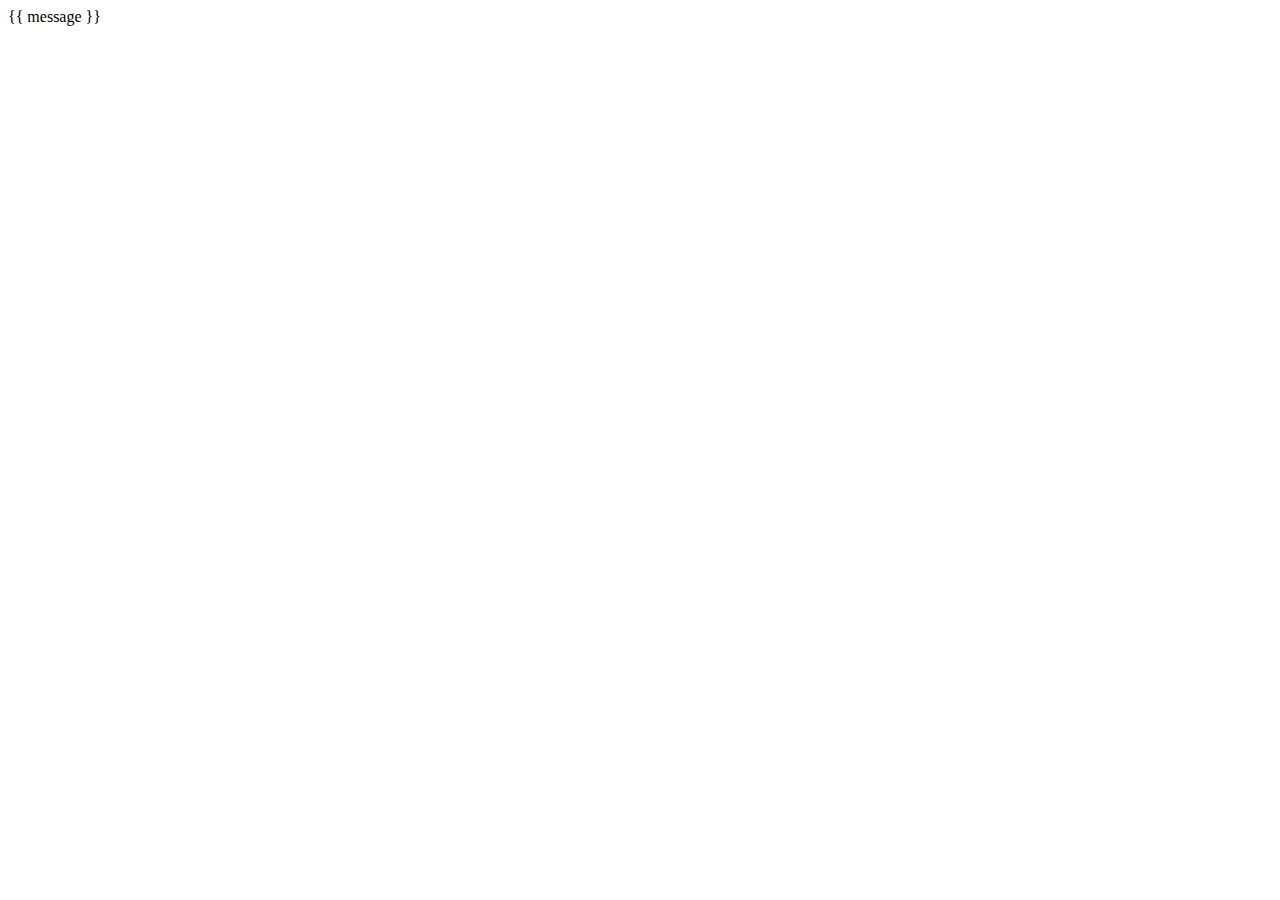
==== index.html @ 9797179c "Added layout_editor" ====
<!DOCTYPE html>

<html>
<head>
 <title>New ZeroNet site!</title>
 <meta charset="utf-8">
 <meta http-equiv="content-type" content="text/html; charset=utf-8" />
 <base href="" target="_top" id="base">
 <script>base.href = document.location.href.replace("/media", "").replace("index.html", "").replace(/[&?]wrapper=False/, "").replace(/[&?]wrapper_nonce=[A-Za-z0-9]+/, "")</script>
 <script type="text/javascript" src="js/vue.js"></script>
</head>
<body>

<div id="out"></div>

<script type="text/javascript" src="js/ZeroFrame.js"></script>
<script>

class Page extends ZeroFrame {
    setSiteInfo(site_info) {
        var out = document.getElementById("out")
        out.innerHTML =
            "Page address: " + site_info.address +
            "<br>- Peers: " + site_info.peers +
            "<br>- Size: " + site_info.settings.size +
            "<br>- Modified: " + (new Date(site_info.content.modified*1000))
    }

    onOpenWebsocket() {
        this.cmd("siteInfo", [], function(site_info) {
            page.setSiteInfo(site_info)
        })
    }

    onRequest(cmd, message) {
        if (cmd == "setSiteInfo")
            this.setSiteInfo(message.params)
        else
            this.log("Unknown incoming message:", cmd)
    }
}
page = new Page()
</script>

<div id="app" v-bind:title="message">
    {{ message }}
  </div>

  <script>
    var app = new Vue({
      el: '#app',
      data: {
        message: 'Hello Vue!'
      }
    })
  </script>

</body>
</html>
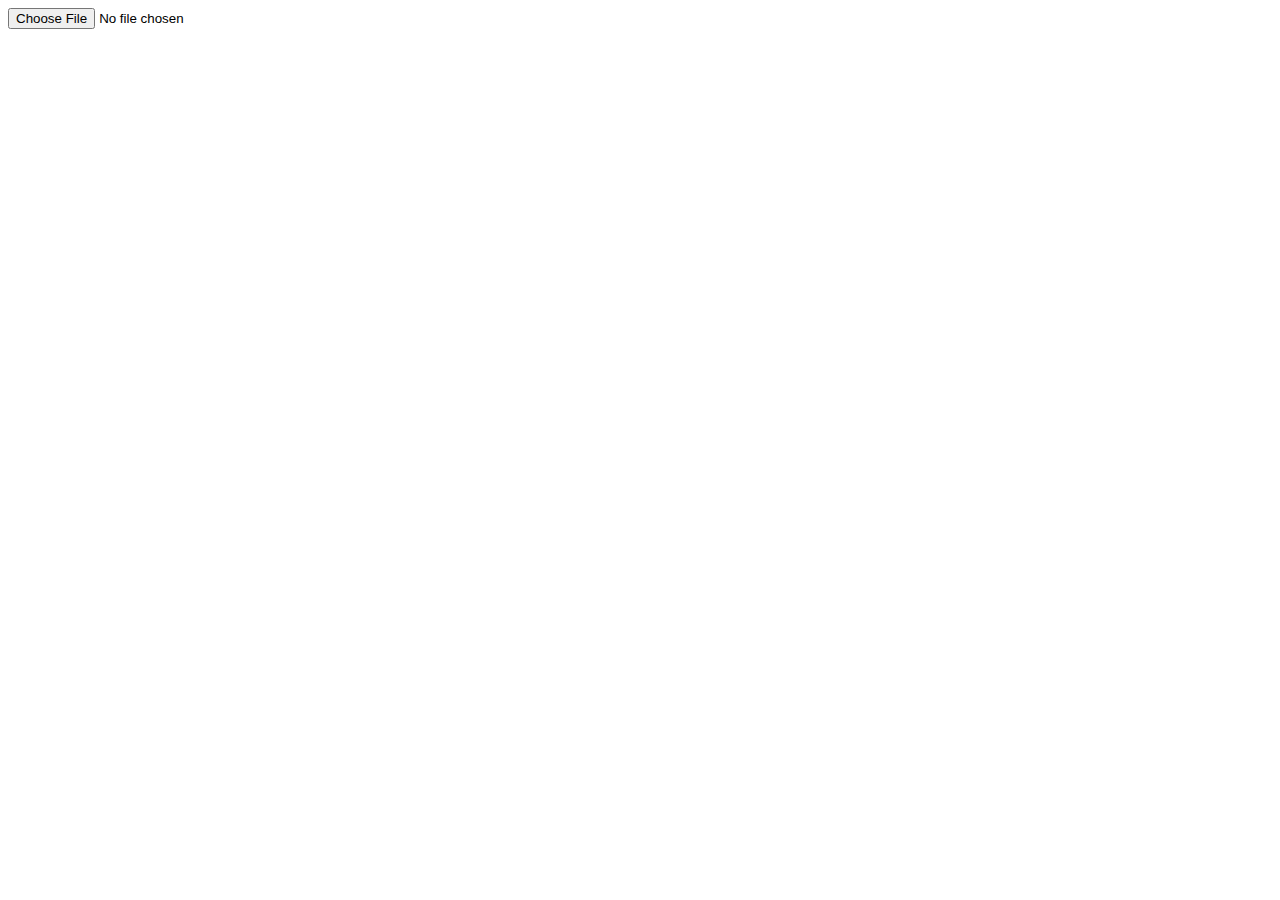
==== commit da2cf47e: "added picture upload" ====
--- a/index.html
+++ b/index.html
@@ -42,18 +42,11 @@
 page = new Page()
 </script>
 
-<div id="app" v-bind:title="message">
-    {{ message }}
-  </div>
+<div id="app">
+    <input type="file" id="input_file" @change="picUpload">
+</div>
 
-  <script>
-    var app = new Vue({
-      el: '#app',
-      data: {
-        message: 'Hello Vue!'
-      }
-    })
-  </script>
+<script type="text/javascript" src="js/vuescripts.js"></script>
 
 </body>
 </html>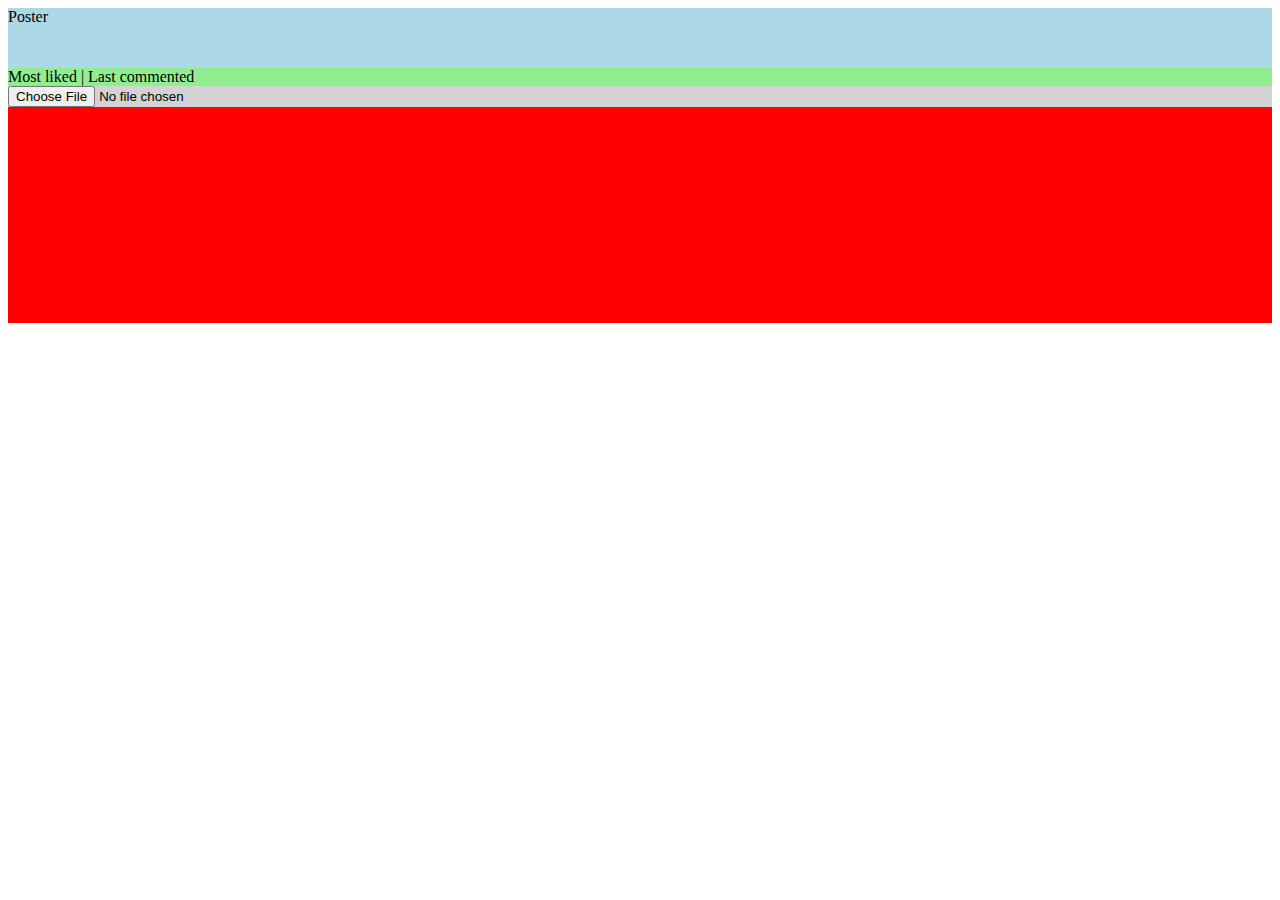
==== commit 6dde7070: "added basic page layout" ====
--- a/index.html
+++ b/index.html
@@ -2,51 +2,58 @@
 
 <html>
 <head>
- <title>New ZeroNet site!</title>
- <meta charset="utf-8">
- <meta http-equiv="content-type" content="text/html; charset=utf-8" />
- <base href="" target="_top" id="base">
- <script>base.href = document.location.href.replace("/media", "").replace("index.html", "").replace(/[&?]wrapper=False/, "").replace(/[&?]wrapper_nonce=[A-Za-z0-9]+/, "")</script>
- <script type="text/javascript" src="js/vue.js"></script>
+    <title>New ZeroNet site!</title>
+    <meta charset="utf-8">
+    <meta http-equiv="content-type" content="text/html; charset=utf-8" />
+    <meta name="viewport" content="width=device-width, initial-scale=1">
+    <base href="" target="_top" id="base">
+    <link rel="stylesheet" href="css/font-awesome.min.css">
+    <link rel="stylesheet" href="css/bulma.min.css">
+    <link rel="stylesheet" href="css/layout.css">
+    <script>base.href = document.location.href
+            .replace("/media", "")
+            .replace("index.html", "")
+            .replace(/[&?]wrapper=False/, "")
+            .replace(/[&?]wrapper_nonce=[A-Za-z0-9]+/, "")
+    </script>
+    <script type="text/javascript" src="js/vue.js"></script>
 </head>
 <body>
+<!--     <div id="app">
+        <input type="file" id="input-file" @change="picUpload">
+    </div> -->
+    <div id="root">
+        <div id="header">
+            <div class="container">
+                Poster
+            </div>
+        </div>
+        <div id="body">
+            <div class="container">
+                <div id="top-posts">
+                    Most liked | Last commented
+                </div>
+                <div id="new-post">
+                    <input type="file" id="input-file" @change="picUpload">
+                </div>
+                <div class="post">
+                    <div class="columns">
+                        <div class="column">
+                            <br><br><br><br>
+                        </div>
+                        <div class="column is-7">
+                            <br><br><br><br>
+                        </div>
+                        <div class="column is-4">
+                            <br><br><br><br>
+                        </div>
+                </div>
+            </div>
+        </div>
 
-<div id="out"></div>
 
-<script type="text/javascript" src="js/ZeroFrame.js"></script>
-<script>
-
-class Page extends ZeroFrame {
-    setSiteInfo(site_info) {
-        var out = document.getElementById("out")
-        out.innerHTML =
-            "Page address: " + site_info.address +
-            "<br>- Peers: " + site_info.peers +
-            "<br>- Size: " + site_info.settings.size +
-            "<br>- Modified: " + (new Date(site_info.content.modified*1000))
-    }
-
-    onOpenWebsocket() {
-        this.cmd("siteInfo", [], function(site_info) {
-            page.setSiteInfo(site_info)
-        })
-    }
-
-    onRequest(cmd, message) {
-        if (cmd == "setSiteInfo")
-            this.setSiteInfo(message.params)
-        else
-            this.log("Unknown incoming message:", cmd)
-    }
-}
-page = new Page()
-</script>
-
-<div id="app">
-    <input type="file" id="input_file" @change="picUpload">
-</div>
-
-<script type="text/javascript" src="js/vuescripts.js"></script>
-
+    <script type="text/javascript" src="js/ZeroFrame.js"></script>
+    <script type="text/javascript" src="js/page.js"></script>
+    <script type="text/javascript" src="js/vuescripts.js"></script>
 </body>
 </html>--- a/css/layout.css
+++ b/css/layout.css
@@ -0,0 +1,16 @@
+#header {
+	height: 60px;
+	background-color: lightblue;
+}
+
+#body {
+	background-color: lightgray;
+}
+
+#top-posts {
+	background-color: lightgreen;
+}
+
+.post {
+	background-color: red;
+}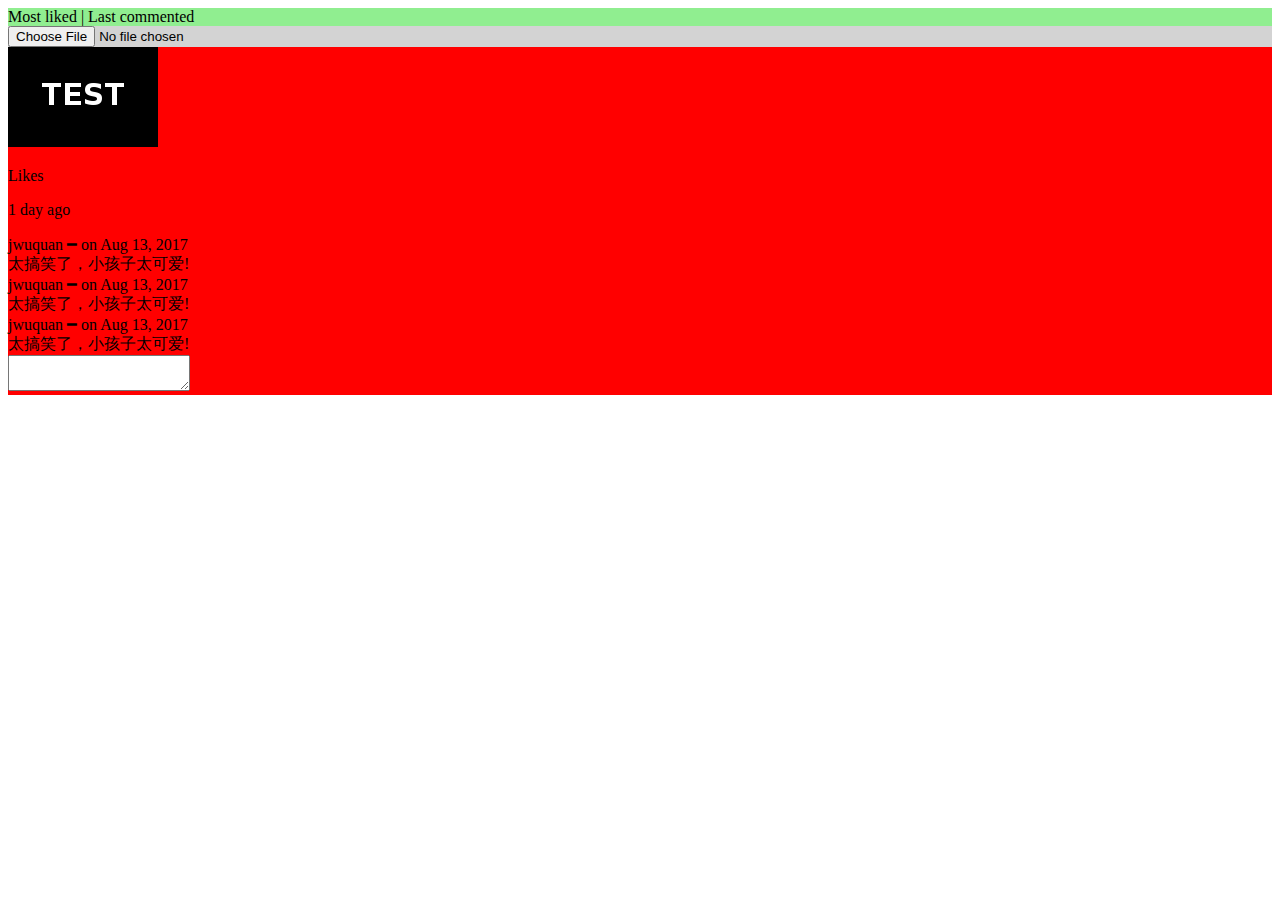
==== commit e19d6460: "Created top component" ====
--- a/index.html
+++ b/index.html
@@ -10,6 +10,7 @@
     <link rel="stylesheet" href="css/font-awesome.min.css">
     <link rel="stylesheet" href="css/bulma.min.css">
     <link rel="stylesheet" href="css/layout.css">
+    <link rel="stylesheet" href="css/posts.css">
     <script>base.href = document.location.href
             .replace("/media", "")
             .replace("index.html", "")
@@ -19,15 +20,8 @@
     <script type="text/javascript" src="js/vue.js"></script>
 </head>
 <body>
-<!--     <div id="app">
-        <input type="file" id="input-file" @change="picUpload">
-    </div> -->
     <div id="root">
-        <div id="header">
-            <div class="container">
-                Poster
-            </div>
-        </div>
+        <top></top>
         <div id="body">
             <div class="container">
                 <div id="top-posts">
@@ -38,22 +32,57 @@
                 </div>
                 <div class="post">
                     <div class="columns">
-                        <div class="column">
-                            <br><br><br><br>
+                        <div class="column is-8 post-body has-text-centered">
+                            <img src="uploads/test.png">
                         </div>
-                        <div class="column is-7">
-                            <br><br><br><br>
+                        <div class="column is-4 post-comments">
+                            <div>
+                                <i class="fa fa-heart-o" aria-hidden="true"></i>
+                                <i class="fa fa-heart" aria-hidden="true"></i>
+                                <p>Likes</p>
+                                <p class="is-size-7">1 day ago</p>
+                            </div>
+                            <div class=comment>
+                                <div class="comment-info">
+                                    <span class="comment-username">jwuquan</span>
+                                    ━
+                                    <span class="comment-date">on Aug 13, 2017</span>
+                                </div>
+                                <div class="comment-body">
+                                    太搞笑了，小孩子太可爱!
+                                </div>
+                            </div>
+                            <div class=comment>
+                                <div class="comment-info">
+                                    <span class="comment-username">jwuquan</span>
+                                    ━
+                                    <span class="comment-date">on Aug 13, 2017</span>
+                                </div>
+                                <div class="comment-body">
+                                    太搞笑了，小孩子太可爱!
+                                </div>
+                            </div>
+                            <div class=comment>
+                                <div class="comment-info">
+                                    <span class="comment-username">jwuquan</span>
+                                    ━
+                                    <span class="comment-date">on Aug 13, 2017</span>
+                                </div>
+                                <div class="comment-body">
+                                    太搞笑了，小孩子太可爱!
+                                </div>
+                            </div>
+                            <textarea class="comment-textarea">
+                            </textarea>
                         </div>
-                        <div class="column is-4">
-                            <br><br><br><br>
-                        </div>
+                    </div>
                 </div>
             </div>
         </div>
-
-
+    </div>
     <script type="text/javascript" src="js/ZeroFrame.js"></script>
     <script type="text/javascript" src="js/page.js"></script>
+    <script type="text/javascript" src="js/top.js"></script>
     <script type="text/javascript" src="js/vuescripts.js"></script>
 </body>
-</html>+</html>
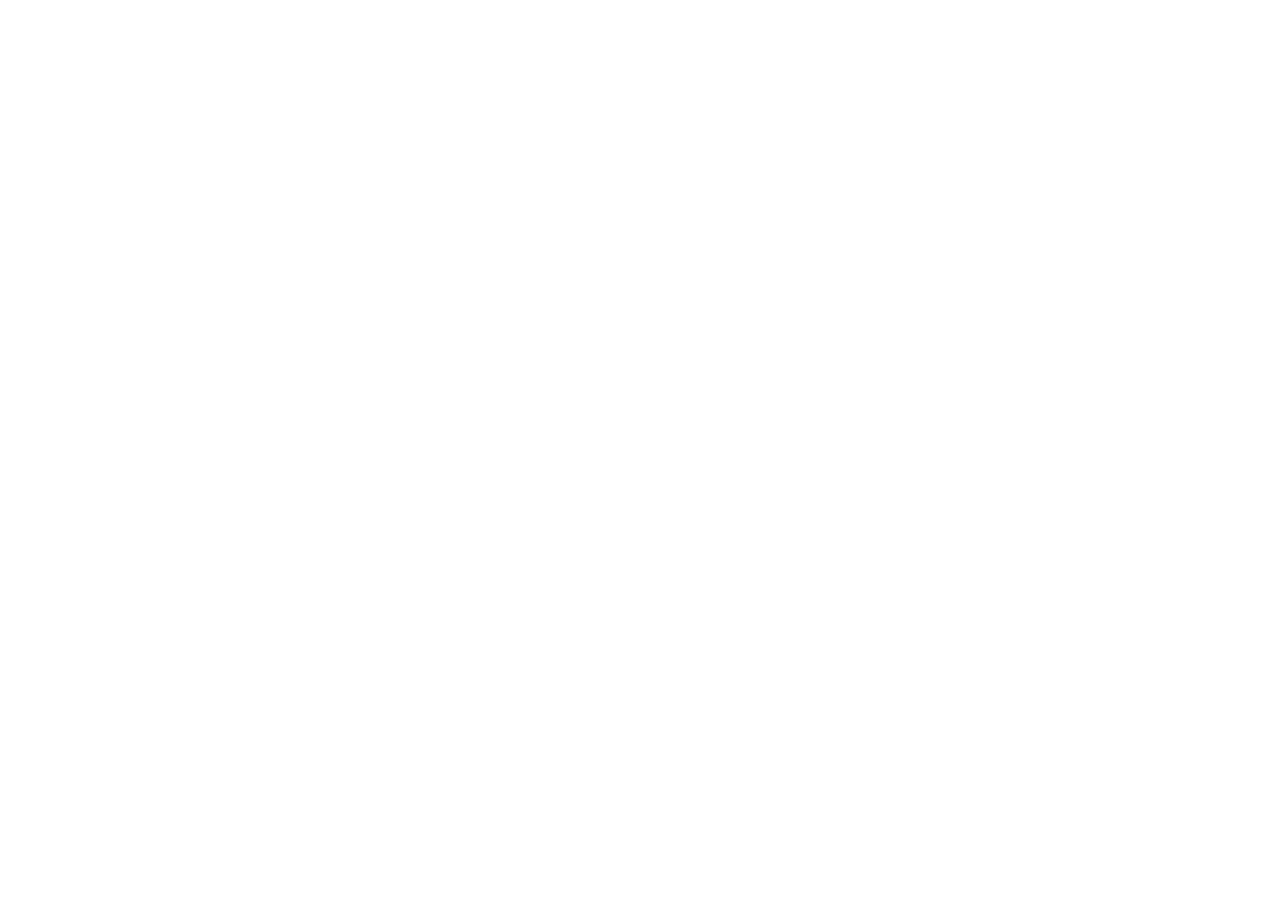
==== commit 7a6b3f9b: "Working on comments submission" ====
--- a/index.html
+++ b/index.html
@@ -1,5 +1,4 @@
 <!DOCTYPE html>
-
 <html>
 <head>
     <title>New ZeroNet site!</title>
@@ -22,67 +21,16 @@
 <body>
     <div id="root">
         <top></top>
-        <div id="body">
-            <div class="container">
-                <div id="top-posts">
-                    Most liked | Last commented
-                </div>
-                <div id="new-post">
-                    <input type="file" id="input-file" @change="picUpload">
-                </div>
-                <div class="post">
-                    <div class="columns">
-                        <div class="column is-8 post-body has-text-centered">
-                            <img src="uploads/test.png">
-                        </div>
-                        <div class="column is-4 post-comments">
-                            <div>
-                                <i class="fa fa-heart-o" aria-hidden="true"></i>
-                                <i class="fa fa-heart" aria-hidden="true"></i>
-                                <p>Likes</p>
-                                <p class="is-size-7">1 day ago</p>
-                            </div>
-                            <div class=comment>
-                                <div class="comment-info">
-                                    <span class="comment-username">jwuquan</span>
-                                    ━
-                                    <span class="comment-date">on Aug 13, 2017</span>
-                                </div>
-                                <div class="comment-body">
-                                    太搞笑了，小孩子太可爱!
-                                </div>
-                            </div>
-                            <div class=comment>
-                                <div class="comment-info">
-                                    <span class="comment-username">jwuquan</span>
-                                    ━
-                                    <span class="comment-date">on Aug 13, 2017</span>
-                                </div>
-                                <div class="comment-body">
-                                    太搞笑了，小孩子太可爱!
-                                </div>
-                            </div>
-                            <div class=comment>
-                                <div class="comment-info">
-                                    <span class="comment-username">jwuquan</span>
-                                    ━
-                                    <span class="comment-date">on Aug 13, 2017</span>
-                                </div>
-                                <div class="comment-body">
-                                    太搞笑了，小孩子太可爱!
-                                </div>
-                            </div>
-                            <textarea class="comment-textarea">
-                            </textarea>
-                        </div>
-                    </div>
-                </div>
-            </div>
+        <div class="container">
+            <newpost v-if="own"></newpost>
+            <posts></posts>
         </div>
     </div>
     <script type="text/javascript" src="js/ZeroFrame.js"></script>
-    <script type="text/javascript" src="js/page.js"></script>
     <script type="text/javascript" src="js/top.js"></script>
-    <script type="text/javascript" src="js/vuescripts.js"></script>
+    <script type="text/javascript" src="js/comments.js"></script>
+    <script type="text/javascript" src="js/posts.js"></script>
+    <script type="text/javascript" src="js/newpost.js"></script>
+    <script type="text/javascript" src="js/main.js"></script>
 </body>
 </html>
